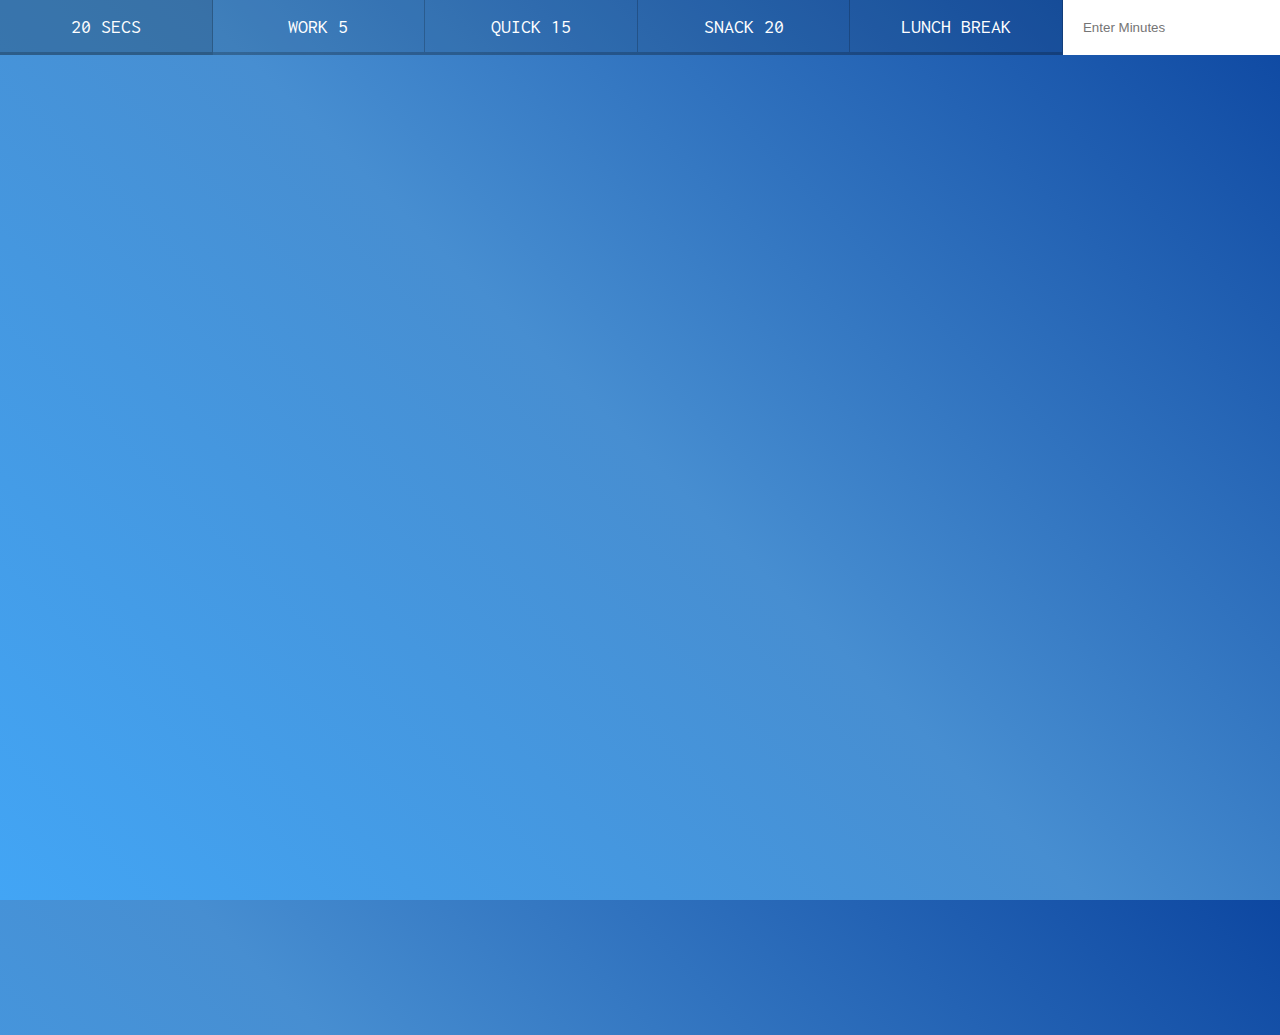
==== index.html @ 9a17b226 "Initial commit" ====
<!DOCTYPE html>
<html lang="en">
<head>
  <meta charset="UTF-8">
  <title>Countdown Timer</title>
  <link href='https://fonts.googleapis.com/css?family=Inconsolata' rel='stylesheet' type='text/css'>
  <link rel="stylesheet" href="style.css">
</head>
<body>
    <div class="timer">
      <div class="timer__controls">
        <button data-time="20" class="timer__button">20 Secs</button>
        <button data-time="300" class="timer__button">Work 5</button>
        <button data-time="900" class="timer__button">Quick 15</button>
        <button data-time="1200" class="timer__button">Snack 20</button>
        <button data-time="3600" class="timer__button">Lunch Break</button>
        <form name="customForm" id="custom">
          <input type="text" name="minutes" placeholder="Enter Minutes">
        </form>
      </div>
      <div class="display">
        <h1 class="display__time-left"></h1>
        <p class="display__end-time"></p>
      </div>
      <div class="image-container">
        <img class="background-image" src="http://http.cat/200" alt="">
      </div>
    </div>

  <script src="scripts-FINISHED.js"></script>
</body>
</html>
---- style.css ----
html {
  box-sizing: border-box;
  font-size: 10px;
  background: #8E24AA;
  background: linear-gradient(45deg,  #42a5f5 0%,#478ed1 50%,#0d47a1 100%);
}

*, *:before, *:after {
  box-sizing: inherit;
}

body {
  margin:0;
  text-align: center;
  font-family: 'Inconsolata', monospace;
  max-height: 100vh;
}

.image-container {
  height: 100vh;
  width: 100%;
  display: flex;
  justify-content: center;
  align-self: center;
}

.background-image {
  position: fixed;
  filter: blur(100px);
}

.display__time-left {
  font-weight: 100;
  font-size: 20rem;
  margin: 0;
  color:white;
  text-shadow:4px 4px 0 rgba(0,0,0,0.05);
}

.timer {
  display:flex;
  min-height: 100vh;
  flex-direction:column;
}

.timer__controls {
  display: flex;
}

.timer__controls > * {
  flex:1;
}

.timer__controls form {
  flex:1;
  display:flex;
}

.timer__controls input {
  flex:1;
  border:0;
  padding:2rem;
}

.timer__button {
  background:none;
  border:0;
  cursor: pointer;
  color:white;
  font-size: 2rem;
  text-transform: uppercase;
  background:rgba(0,0,0,0.1);
  border-bottom:3px solid rgba(0,0,0,0.2);
  border-right:1px solid rgba(0,0,0,0.2);
  padding:1rem;
  font-family: 'Inconsolata', monospace;
}

.timer__button:hover,
.timer__button:focus {
  background:rgba(0,0,0,0.2);
  outline:0;
}

.display {
  flex:1;
  display:flex;
  flex-direction: column;
  align-items: center;
  justify-content: center;
}

.display__end-time {
  font-size: 4rem;
  color:white;
}
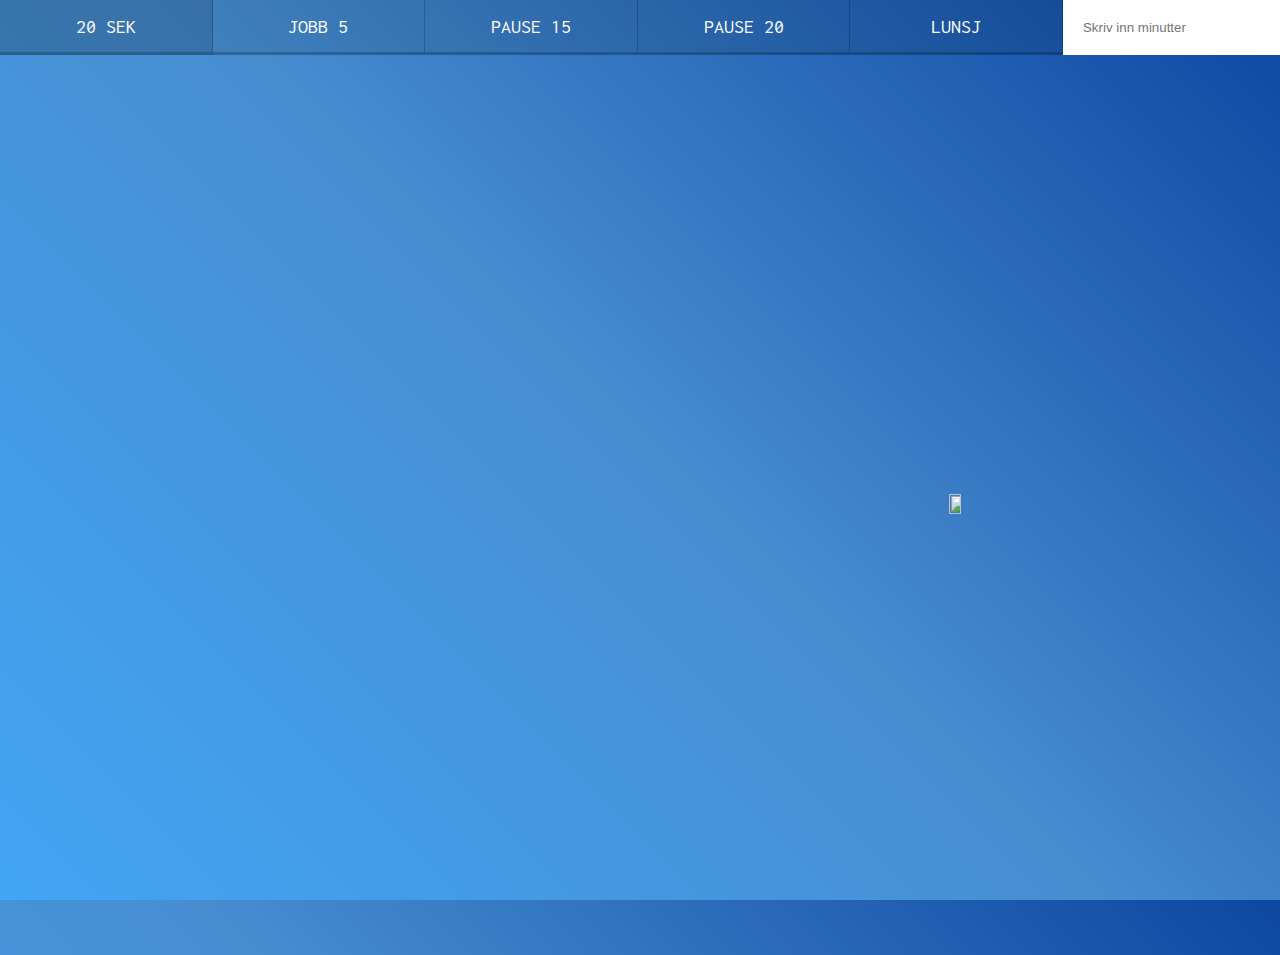
==== commit c5cf7472: "Endret til norsk tekst og kan nå hente random bilder" ====
--- a/index.html
+++ b/index.html
@@ -1,32 +1,33 @@
 <!DOCTYPE html>
 <html lang="en">
-<head>
-  <meta charset="UTF-8">
-  <title>Countdown Timer</title>
-  <link href='https://fonts.googleapis.com/css?family=Inconsolata' rel='stylesheet' type='text/css'>
-  <link rel="stylesheet" href="style.css">
-</head>
-<body>
-    <div class="timer">
-      <div class="timer__controls">
-        <button data-time="20" class="timer__button">20 Secs</button>
-        <button data-time="300" class="timer__button">Work 5</button>
-        <button data-time="900" class="timer__button">Quick 15</button>
-        <button data-time="1200" class="timer__button">Snack 20</button>
-        <button data-time="3600" class="timer__button">Lunch Break</button>
-        <form name="customForm" id="custom">
-          <input type="text" name="minutes" placeholder="Enter Minutes">
-        </form>
-      </div>
-      <div class="display">
-        <h1 class="display__time-left"></h1>
-        <p class="display__end-time"></p>
+  <head>
+    <meta charset="UTF-8">
+    <title>Countdown Timer</title>
+    <link href='https://fonts.googleapis.com/css?family=Inconsolata' rel='stylesheet' type='text/css'>
+    <link rel="stylesheet" href="style.css">
+  </head>
+  <body>
+    <div class="timer__controls">
+      <button data-time="20" class="timer__button">20 sek</button>
+      <button data-time="300" class="timer__button">Jobb 5</button>
+      <button data-time="900" class="timer__button">Pause 15</button>
+      <button data-time="1200" class="timer__button">Pause 20</button>
+      <button data-time="3600" class="timer__button">Lunsj</button>
+      <form name="customForm" id="custom">
+        <input type="text" name="minutes" placeholder="Skriv inn minutter">
+      </form>
+    </div>
+    <div class="container">
+      <div class="timer">
+        <div class="display">
+          <h1 class="display__time-left"></h1>
+          <p class="display__end-time"></p>
+        </div>
       </div>
       <div class="image-container">
-        <img class="background-image" src="http://http.cat/200" alt="">
+        <img class="background-image" src="https://montereybayholistic.files.wordpress.com/2013/02/relax-for-health.jpg" alt="">
       </div>
     </div>
-
-  <script src="scripts-FINISHED.js"></script>
-</body>
-</html>
+    <script src="script.js"></script>
+  </body>
+</html>--- a/style.css
+++ b/style.css
@@ -16,22 +16,27 @@
   max-height: 100vh;
 }
 
+.container {
+  display: flex;
+  justify-content: space-around;
+}
+
 .image-container {
-  height: 100vh;
-  width: 100%;
   display: flex;
   justify-content: center;
   align-self: center;
 }
 
 .background-image {
-  position: fixed;
-  filter: blur(100px);
+  /*filter: blur(100px);*/
+  width: 80%;
+  /*transition: filter 500ms ease-in;*/
+  height: 100%;
 }
 
 .display__time-left {
   font-weight: 100;
-  font-size: 20rem;
+  font-size: 10rem;
   margin: 0;
   color:white;
   text-shadow:4px 4px 0 rgba(0,0,0,0.05);
@@ -91,6 +96,6 @@
 }
 
 .display__end-time {
-  font-size: 4rem;
+  font-size: 2rem;
   color:white;
 }
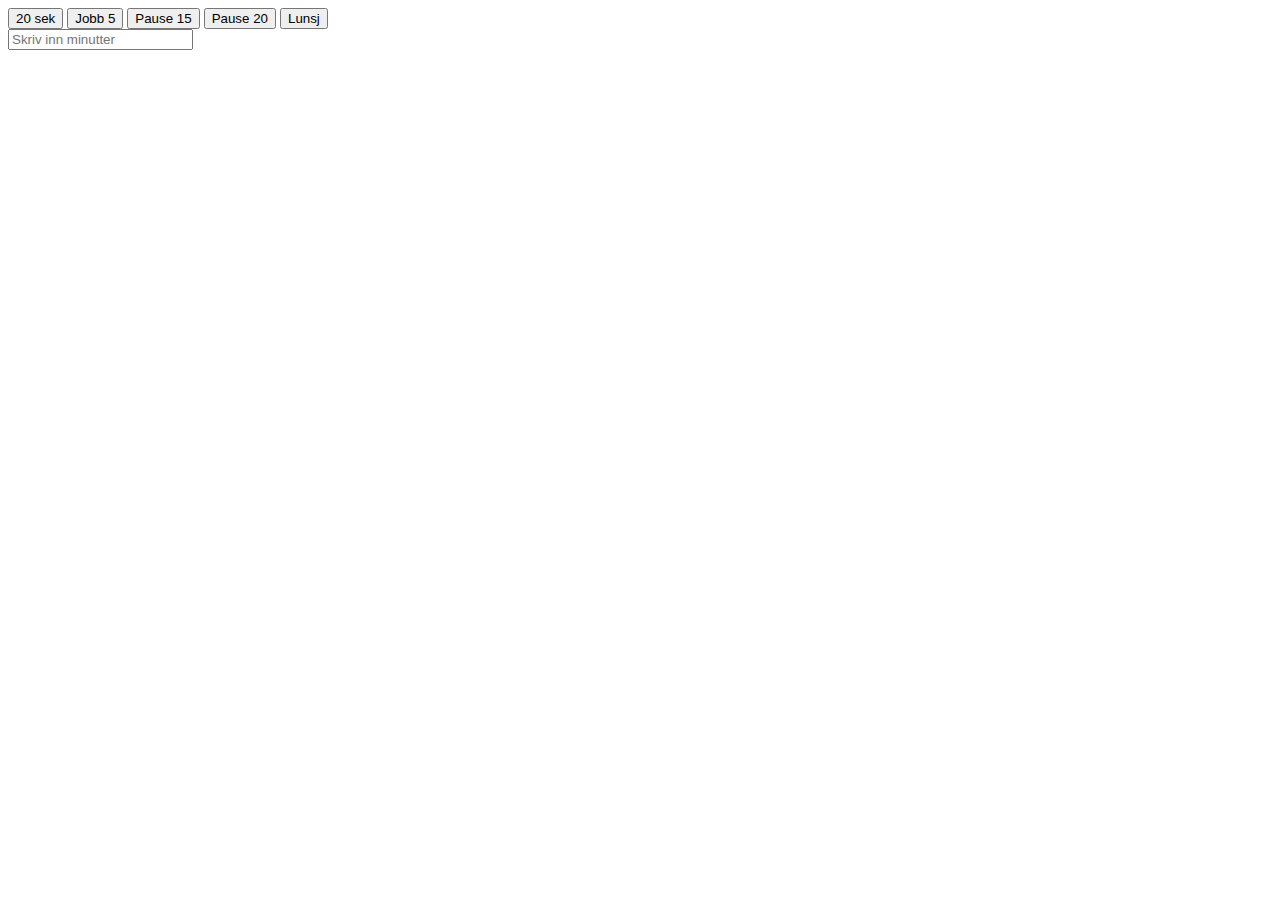
==== commit ee9ff748: ":ambulance: Important to remember to update file paths when moving files" ====
--- a/index.html
+++ b/index.html
@@ -4,7 +4,7 @@
     <meta charset="UTF-8">
     <title>Countdown Timer</title>
     <link href='https://fonts.googleapis.com/css?family=Inconsolata' rel='stylesheet' type='text/css'>
-    <link rel="stylesheet" href="style.css">
+    <link rel="stylesheet" href="assets/styles/style.css">
   </head>
   <body>
     <div class="timer__controls">
@@ -24,10 +24,9 @@
           <p class="display__end-time"></p>
         </div>
       </div>
-      <div class="image-container">
-        <img class="background-image" src="https://montereybayholistic.files.wordpress.com/2013/02/relax-for-health.jpg" alt="">
+      <div class="image-container hidden" style="width:700px; height:700px; background-size:cover; background-position: center;">
       </div>
     </div>
-    <script src="script.js"></script>
+    <script src="assets/scripts/script.js"></script>
   </body>
 </html>